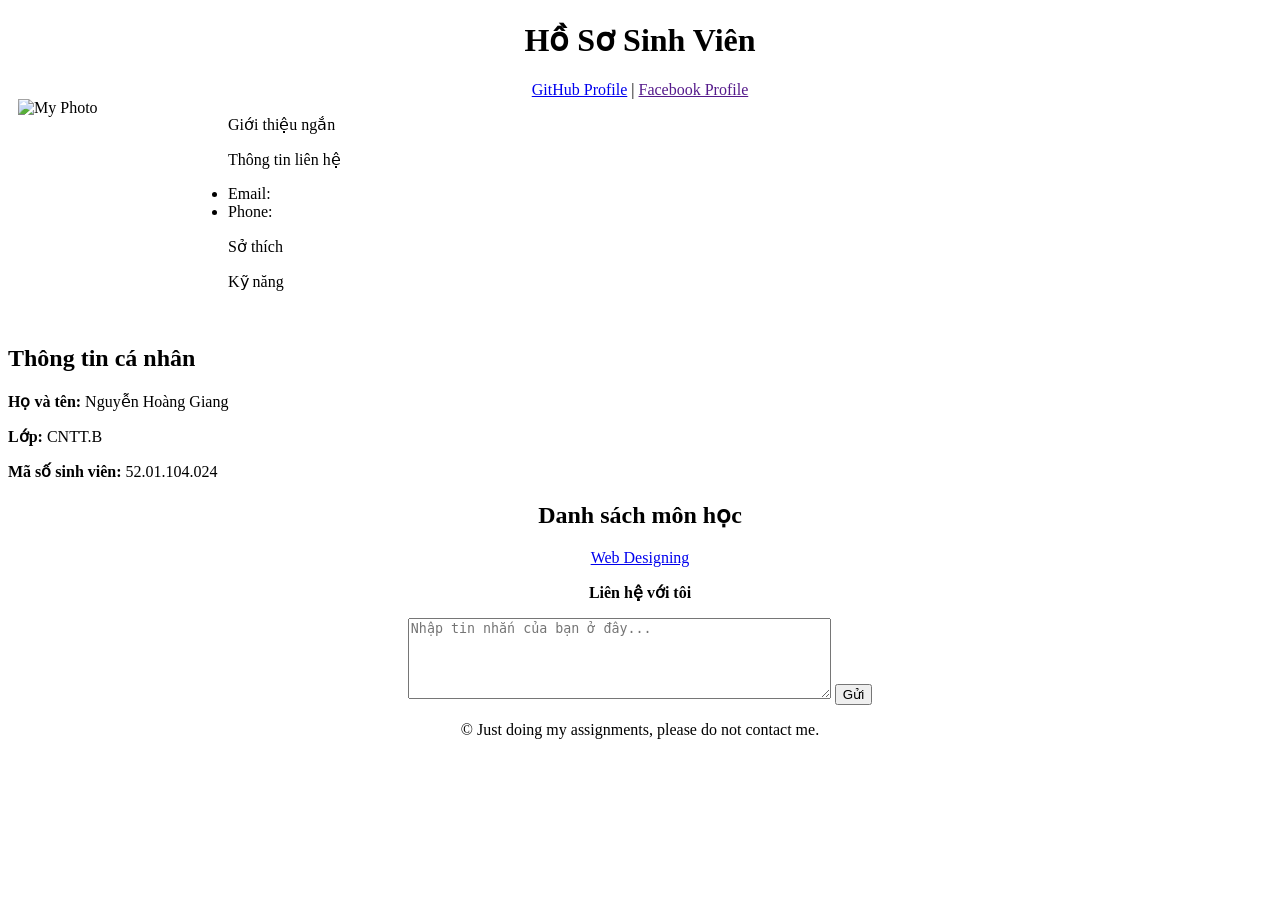
==== index.html @ d87d4613 "Helooo" ====
<!DOCTYPE html>
<html lang="en">

<head>
    <meta charset="UTF-8">
    <meta name="viewport" content="width=device-width, initial-scale=1.0">
    <title>52.01.</title>
</head>

<body>

<header align ="center">
    <main>
     <h1>Hồ Sơ Sinh Viên</h1>
      <nav>
        <a href="https://github.com/nganhh02" target="_blank">GitHub Profile</a> |
        <a href="" target="_blank">Facebook Profile</a>
      </nav>
    </main>
</header>

<img src="https://i.pinimg.com/736x/44/4b/0e/444b0ef9c18833c80cf88a54c2a863fe.jpg" alt="My Photo" width="200" height="200" align="left" hspace="10">

<p>Giới thiệu ngắn</p>
<p>Thông tin liên hệ
    <ul>
        <li>Email: <a href=""></a></li>
        <li>Phone: </li>
    </ul>
</p>
<p>Sở thích</p>
<p>Kỹ năng</p>


<br clear="all">
<section>
    <h2>Thông tin cá nhân</h2>
        <article>
            <p><strong>Họ và tên: </strong>Nguyễn Hoàng Giang</p>
            <p><strong>Lớp:</strong> CNTT.B</p>
            <p><strong>Mã số sinh viên:</strong> 52.01.104.024</p>
        </article>
</section>

<h2 align="center">Danh sách môn học</h2>
<div style="text-align: center;">
<a href="Web-Designing">Web Designing</a>
</div>


<p align="center"><strong>Liên hệ với tôi</strong></p>

<form align="center" action="mailto:5201104024@student.hcmue.edu.vn" method="post" enctype="text/plain">
    <textarea align="center" name="message" rows="5" cols="50" placeholder="Nhập tin nhắn của bạn ở đây..."></textarea>
        <button type="submit">Gửi</button>
</form>

<footer align="center">
    <p>&copy; Just doing my assignments, please do not contact me.</p>
</footer>

</body>

</html>
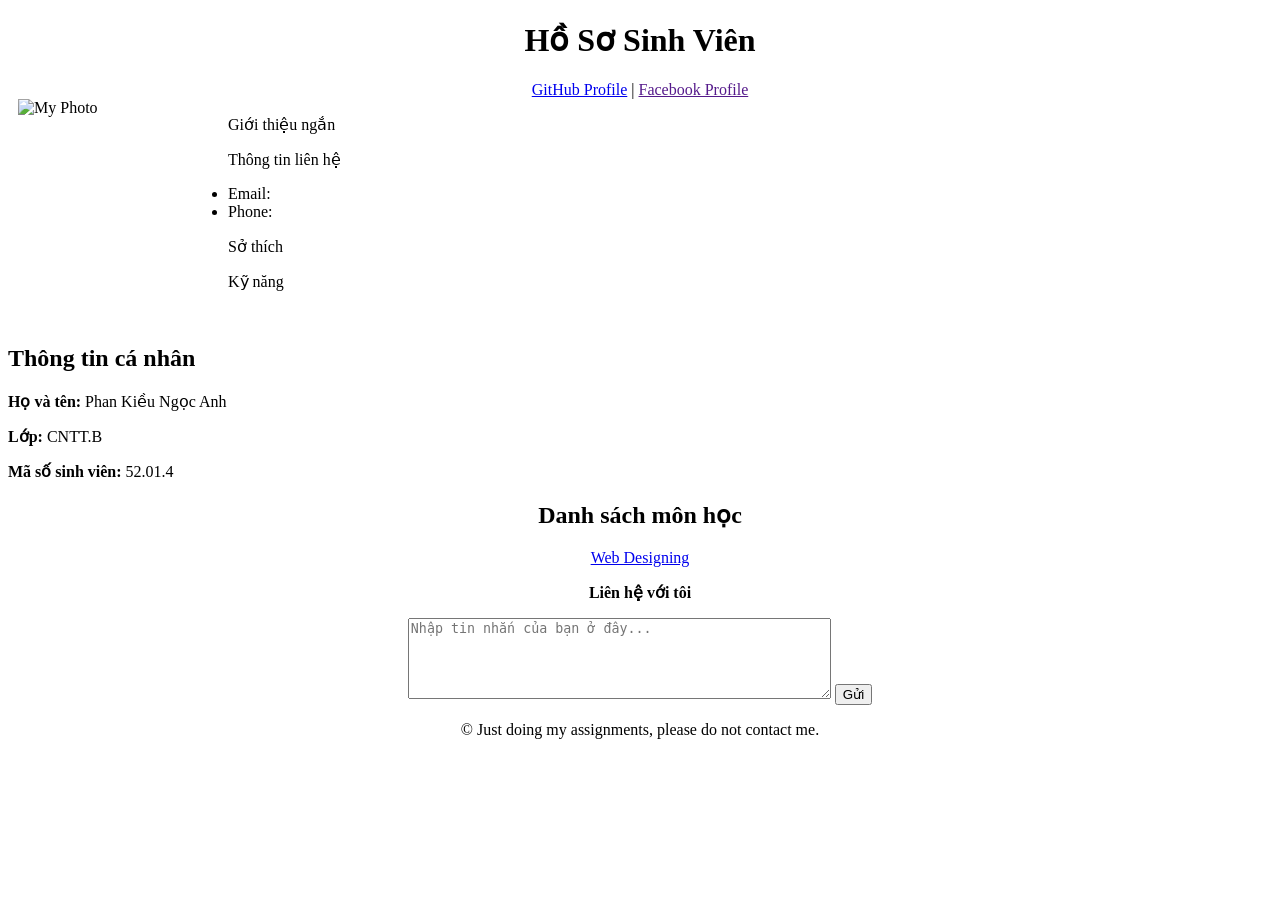
==== commit abf10868: "abc123" ====
--- a/index.html
+++ b/index.html
@@ -36,9 +36,9 @@
 <section>
     <h2>Thông tin cá nhân</h2>
         <article>
-            <p><strong>Họ và tên: </strong>Nguyễn Hoàng Giang</p>
+            <p><strong>Họ và tên: </strong>Phan Kiều Ngọc Anh</p>
             <p><strong>Lớp:</strong> CNTT.B</p>
-            <p><strong>Mã số sinh viên:</strong> 52.01.104.024</p>
+            <p><strong>Mã số sinh viên:</strong> 52.01.4</p>
         </article>
 </section>
 
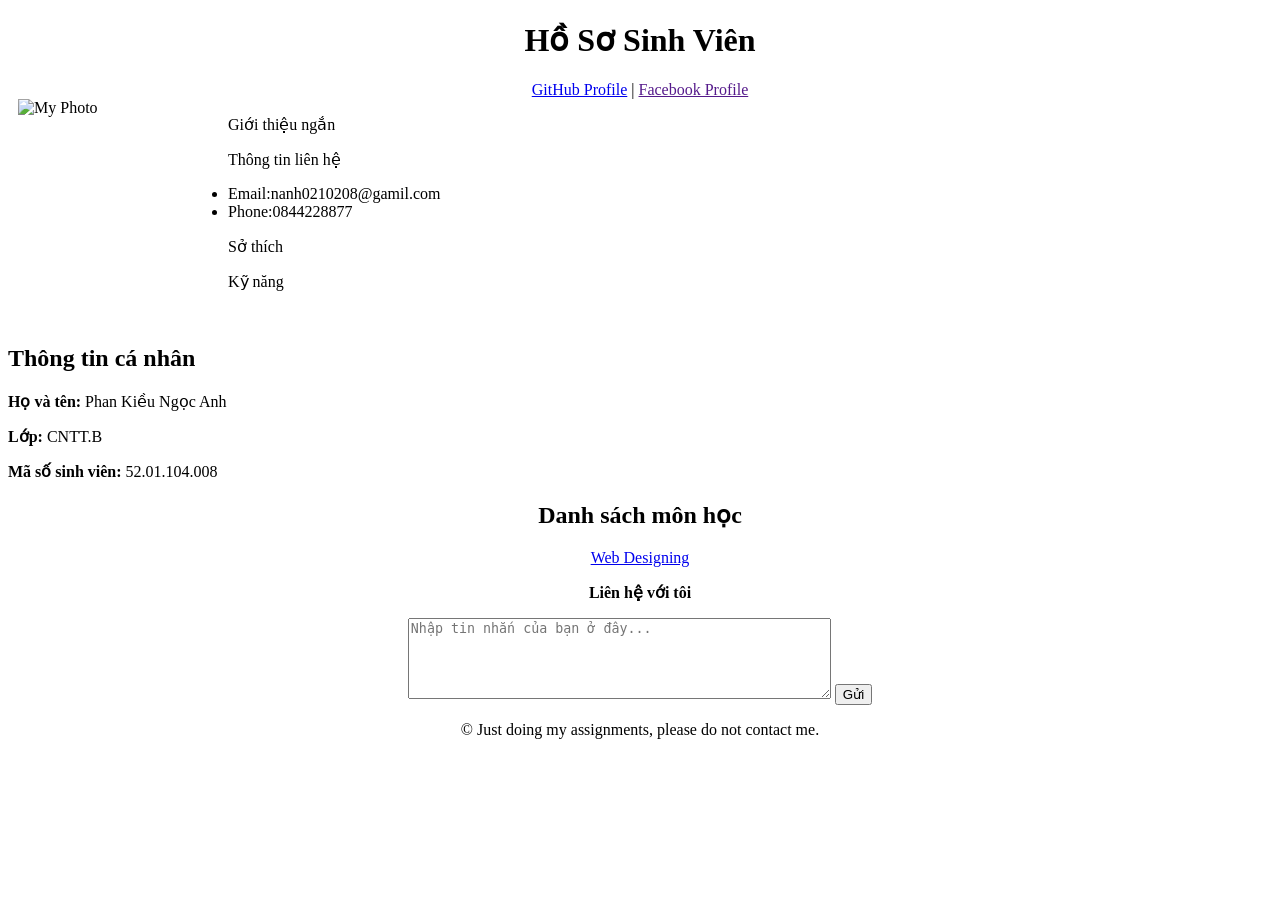
==== commit 2d8b2a1a: "B" ====
--- a/index.html
+++ b/index.html
@@ -4,7 +4,7 @@
 <head>
     <meta charset="UTF-8">
     <meta name="viewport" content="width=device-width, initial-scale=1.0">
-    <title>52.01.</title>
+    <title>Hồ Sơ Sinh Viên</title>
 </head>
 
 <body>
@@ -24,8 +24,8 @@
 <p>Giới thiệu ngắn</p>
 <p>Thông tin liên hệ
     <ul>
-        <li>Email: <a href=""></a></li>
-        <li>Phone: </li>
+        <li>Email:nanh0210208@gamil.com <a href=""></a></li>
+        <li>Phone:0844228877 </li>
     </ul>
 </p>
 <p>Sở thích</p>
@@ -38,7 +38,7 @@
         <article>
             <p><strong>Họ và tên: </strong>Phan Kiều Ngọc Anh</p>
             <p><strong>Lớp:</strong> CNTT.B</p>
-            <p><strong>Mã số sinh viên:</strong> 52.01.4</p>
+            <p><strong>Mã số sinh viên:</strong> 52.01.104.008</p>
         </article>
 </section>
 
